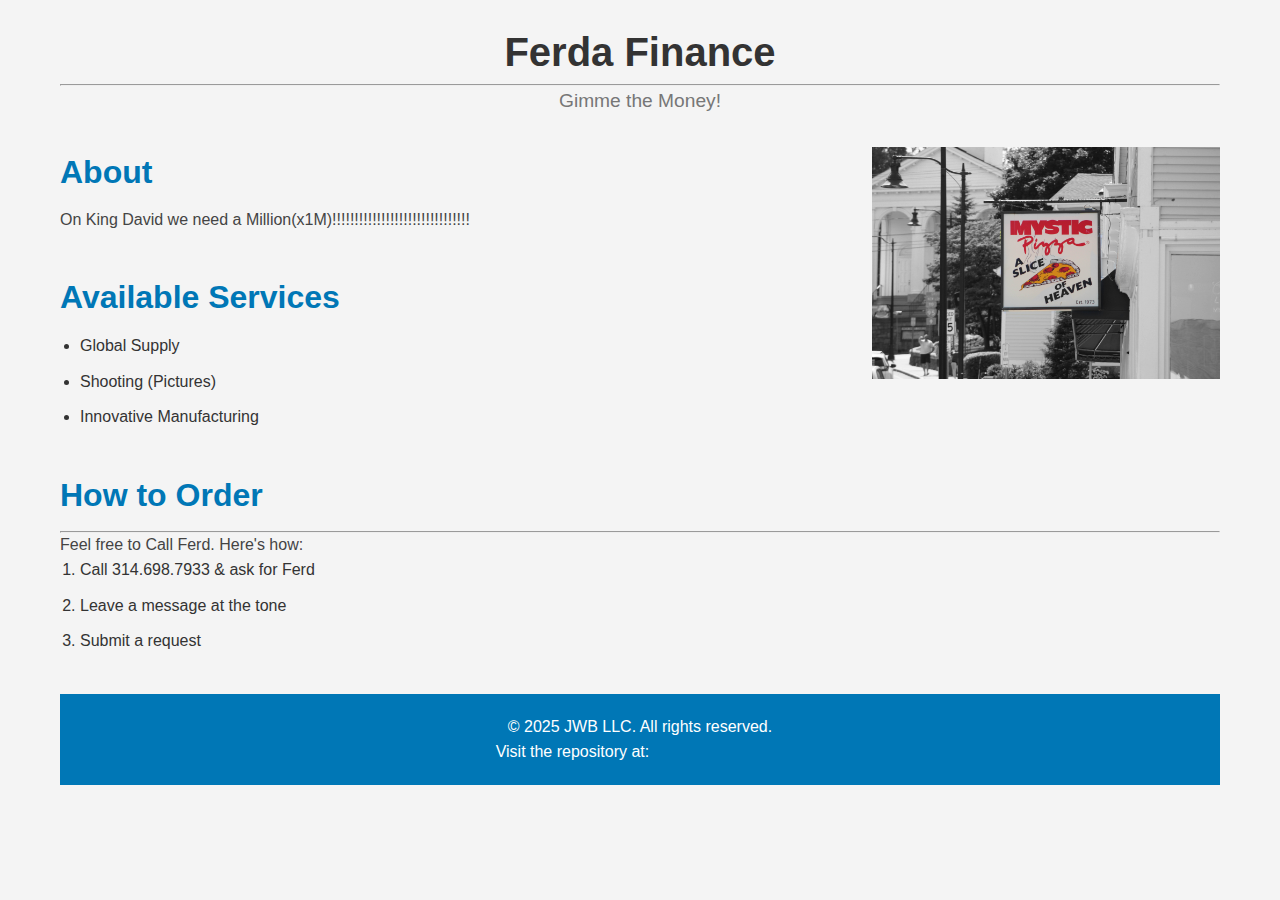
==== index.html @ ebea9f17 "Update index.html" ====
<!DOCTYPE html>
<html lang="en">
<head>
    <meta charset="UTF-8">
    <meta name="viewport" content="width=device-width, initial-scale=1.0">
    <meta name="description" content="Ferda Finance">
    <title>Ferda's Webpage</title>
    <link rel="stylesheet" href="styles.css"> <!-- Add your stylesheet link if any -->
</head>
<body>
    <header>
        <h1>Ferda Finance</h1><hr>
        <p>Gimme the Money!</p>
    </header>

<img src="Mystic Pizza - EDITED.jpg" alt="Mystic Pizza" style="width: 30%; height: auto; float: right;">

    <section id="about">
        <h2>About</h2>
        <p>On King David we need a Million(x1M)!!!!!!!!!!!!!!!!!!!!!!!!!!!!!!!</p>
    </section>

    <section id="services">
        <h2>Available Services</h2>
        <ul>
            <li>Global Supply</li>
            <li>Shooting (Pictures)</li>
            <li>Innovative Manufacturing</li>
        </ul>
    </section>

    <section id="How to Order">
        <h2>How to Order</h2><hr>
        <p>Feel free to Call Ferd. Here's how:</p>
        <ol>
            <li>Call 314.698.7933 & ask for Ferd</li>
            <li>Leave a message at the tone</li>
            <li>Submit a request</li>
        </ol>
    </section>
    
    <footer>
        <p>&copy; 2025 JWB LLC. All rights reserved.</p>
        <p>Visit the repository at: <a href="https://github.com/PissTech/Ferda-Finance">GitHub Repository</a></p>
    </footer>
</body>
</html>
---- styles.css ----
* {
    margin: 0;
    padding: 0;
    box-sizing: border-box;
}

/* Body Styling */
body {
    font-family: 'Arial', sans-serif;
    line-height: 1.6;
    background-color: #f4f4f4;
    color: #333;
    padding: 20px;
    max-width: 1200px;
    margin: 0 auto;
}

/* Header Styling */
header {
    text-align: center;
    margin-bottom: 30px;
}

header h1 {
    font-size: 2.5rem;
    color: #333;
}

header p {
    font-size: 1.2rem;
    color: #777;
}

/* Section Styling */
section {
    margin-bottom: 40px;
}

section h2 {
    font-size: 2rem;
    margin-bottom: 10px;
    color: #0077b6;
}

section p {
    font-size: 1rem;
    color: #444;
    line-height: 1.5;
}

/* List Styling */
ul, ol {
    margin-left: 20px;
}

ul li, ol li {
    margin-bottom: 10px;
}

/* Links Styling */
a {
    color: #0077b6;
    text-decoration: none;
}

a:hover {
    text-decoration: underline;
}

/* Footer Styling */
footer {
    text-align: center;
    padding: 20px;
    background-color: #0077b6;
    color: white;
    margin-top: 40px;
}

footer p {
    font-size: 1rem;
}

/* Responsive Design */
@media screen and (max-width: 768px) {
    body {
        padding: 10px;
    }

    header h1 {
        font-size: 2rem;
    }

    section h2 {
        font-size: 1.5rem;
    }

    footer p {
        font-size: 0.9rem;
    }
}
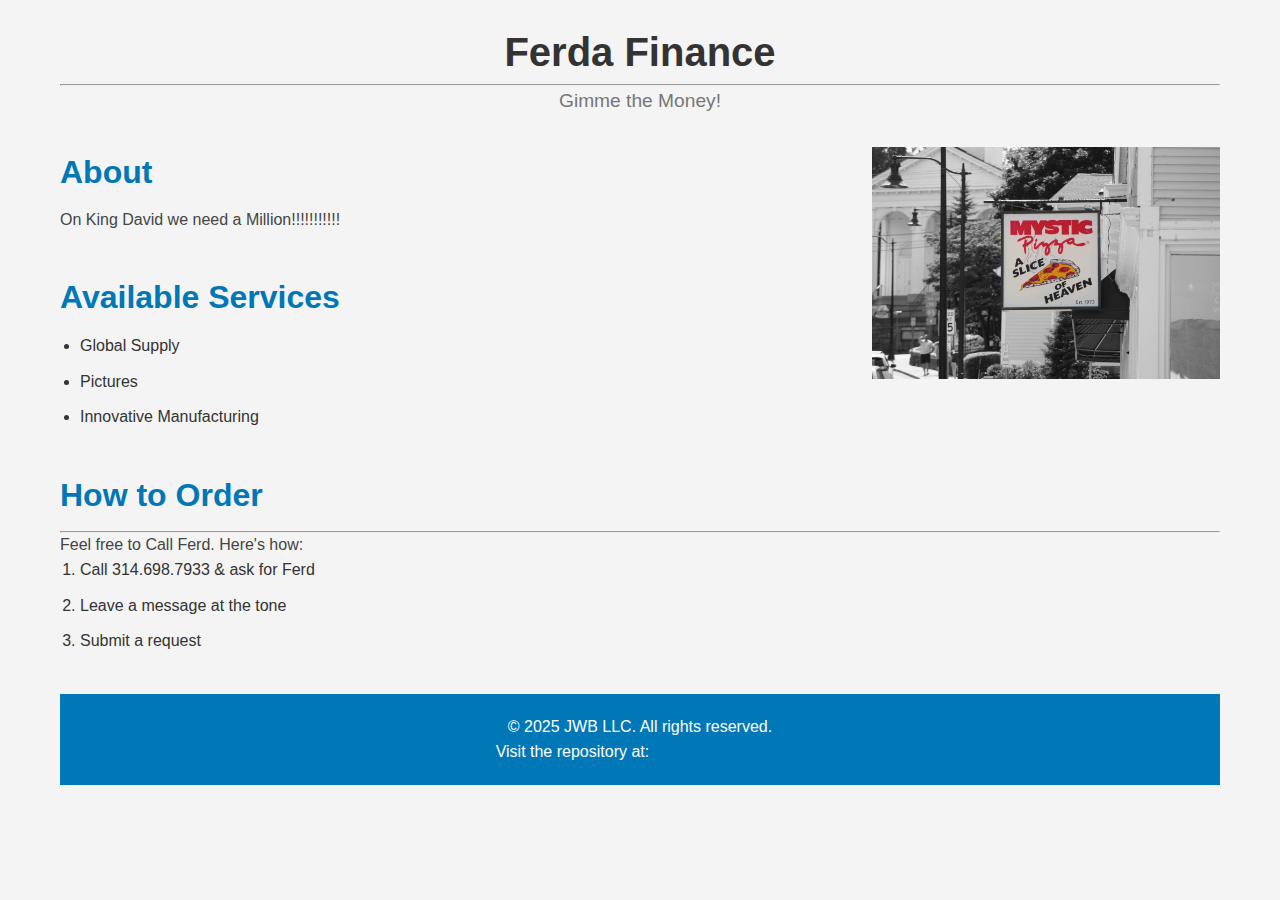
==== commit 843bed8b: "Update index.html" ====
--- a/index.html
+++ b/index.html
@@ -17,14 +17,14 @@
 
     <section id="about">
         <h2>About</h2>
-        <p>On King David we need a Million(x1M)!!!!!!!!!!!!!!!!!!!!!!!!!!!!!!!</p>
+        <p>On King David we need a Million!!!!!!!!!!!</p>
     </section>
 
     <section id="services">
         <h2>Available Services</h2>
         <ul>
             <li>Global Supply</li>
-            <li>Shooting (Pictures)</li>
+            <li>Pictures</li>
             <li>Innovative Manufacturing</li>
         </ul>
     </section>
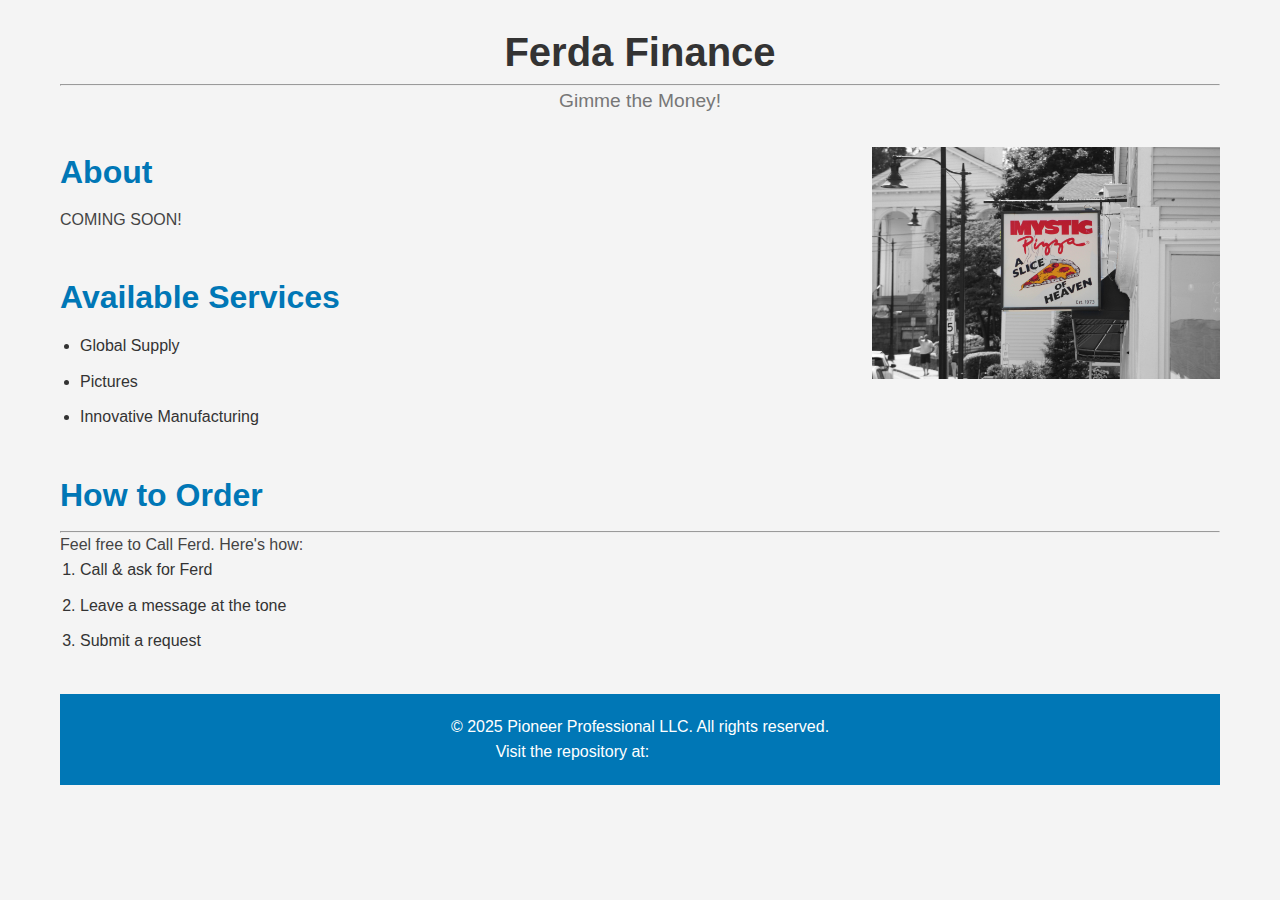
==== commit f5e4bcf2: "Update index.html" ====
--- a/index.html
+++ b/index.html
@@ -17,7 +17,7 @@
 
     <section id="about">
         <h2>About</h2>
-        <p>On King David we need a Million!!!!!!!!!!!</p>
+        <p>COMING SOON!</p>
     </section>
 
     <section id="services">
@@ -33,14 +33,14 @@
         <h2>How to Order</h2><hr>
         <p>Feel free to Call Ferd. Here's how:</p>
         <ol>
-            <li>Call 314.698.7933 & ask for Ferd</li>
+            <li>Call & ask for Ferd</li>
             <li>Leave a message at the tone</li>
             <li>Submit a request</li>
         </ol>
     </section>
     
     <footer>
-        <p>&copy; 2025 JWB LLC. All rights reserved.</p>
+        <p>&copy; 2025 Pioneer Professional LLC. All rights reserved.</p>
         <p>Visit the repository at: <a href="https://github.com/PissTech/Ferda-Finance">GitHub Repository</a></p>
     </footer>
 </body>
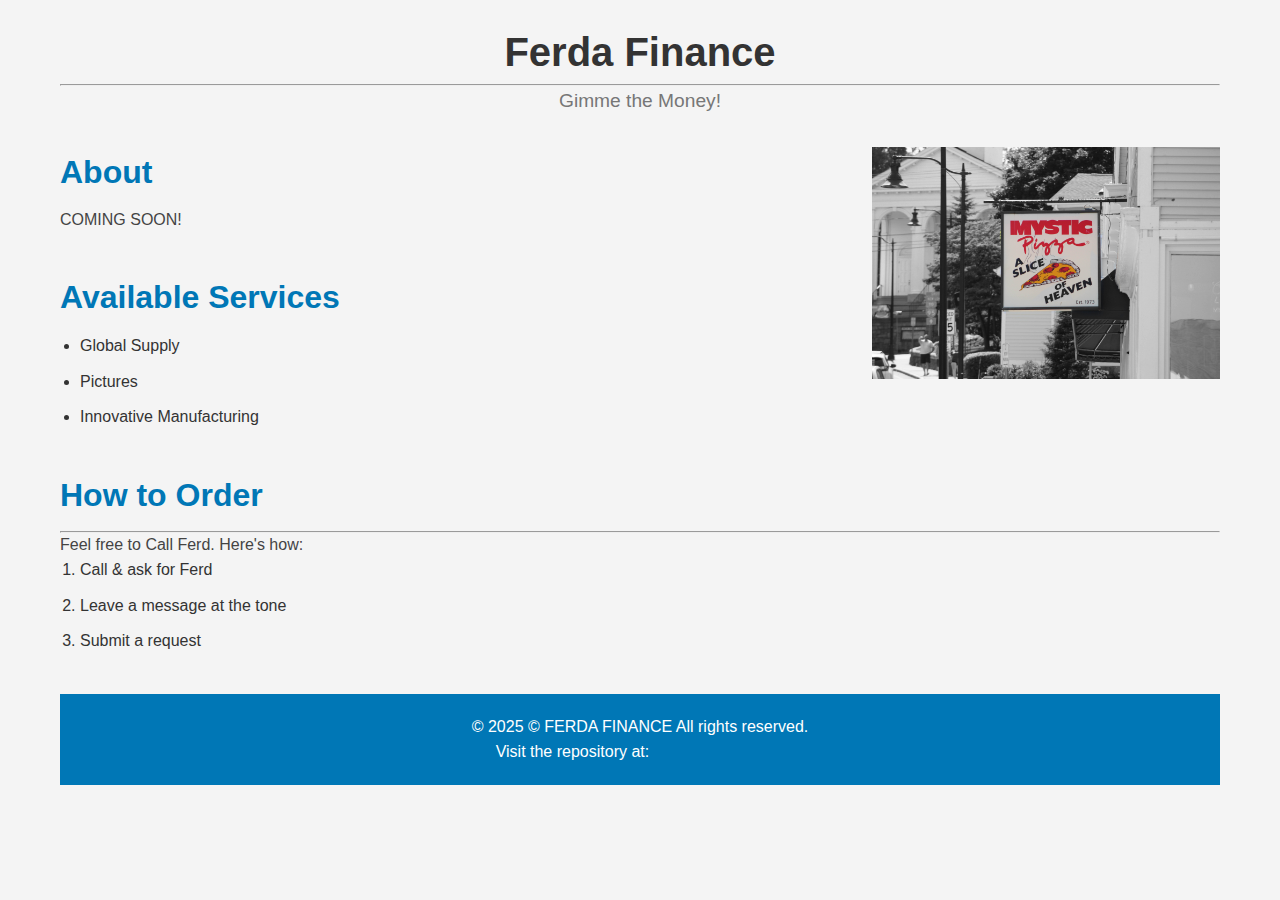
==== commit b8b94ac8: "Update index.html" ====
--- a/index.html
+++ b/index.html
@@ -40,7 +40,7 @@
     </section>
     
     <footer>
-        <p>&copy; 2025 Pioneer Professional LLC. All rights reserved.</p>
+        <p>&copy; 2025 © FERDA FINANCE All rights reserved.</p>
         <p>Visit the repository at: <a href="https://github.com/PissTech/Ferda-Finance">GitHub Repository</a></p>
     </footer>
 </body>
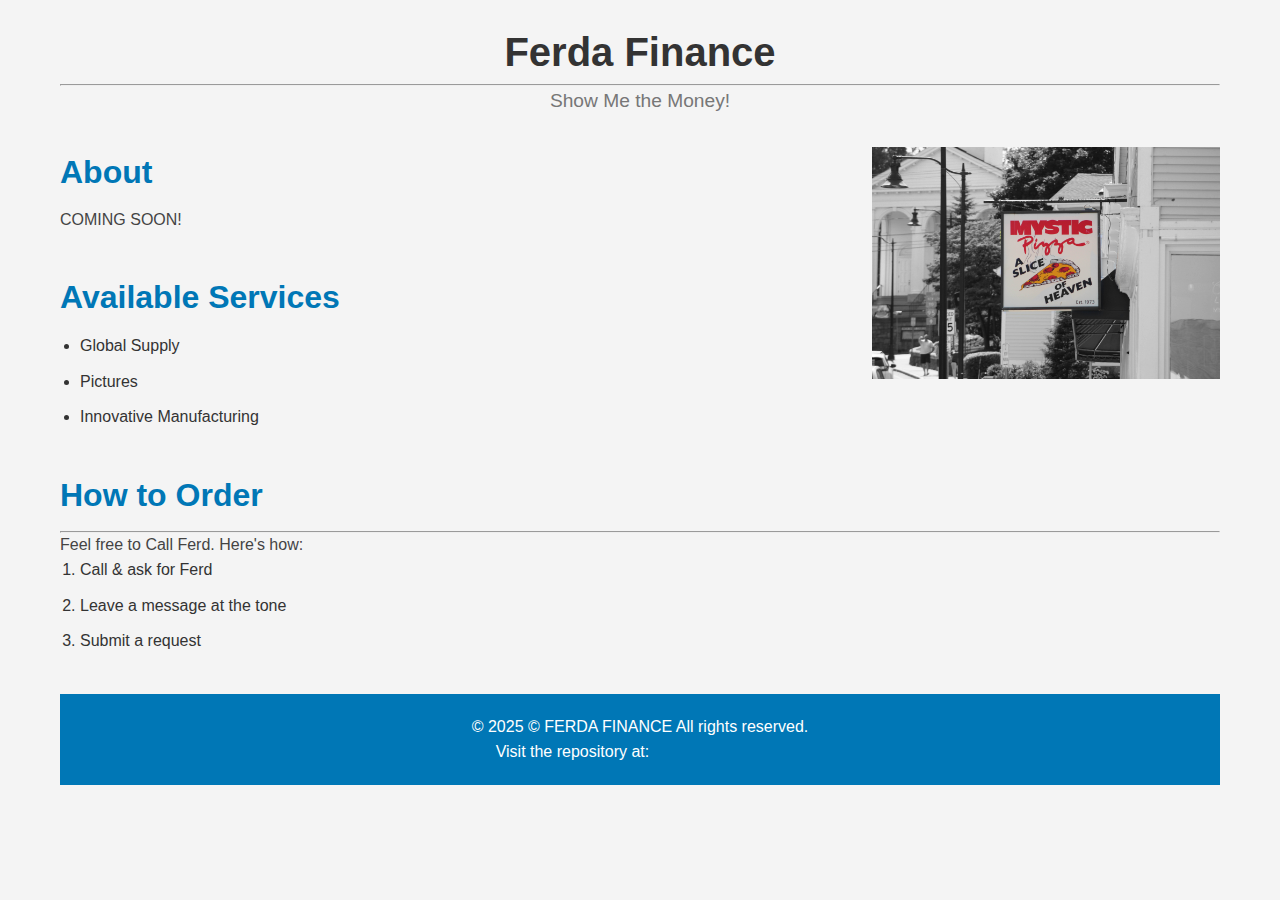
==== commit 8c9570af: "Update index.html" ====
--- a/index.html
+++ b/index.html
@@ -10,7 +10,7 @@
 <body>
     <header>
         <h1>Ferda Finance</h1><hr>
-        <p>Gimme the Money!</p>
+        <p>Show Me the Money!</p>
     </header>
 
 <img src="Mystic Pizza - EDITED.jpg" alt="Mystic Pizza" style="width: 30%; height: auto; float: right;">
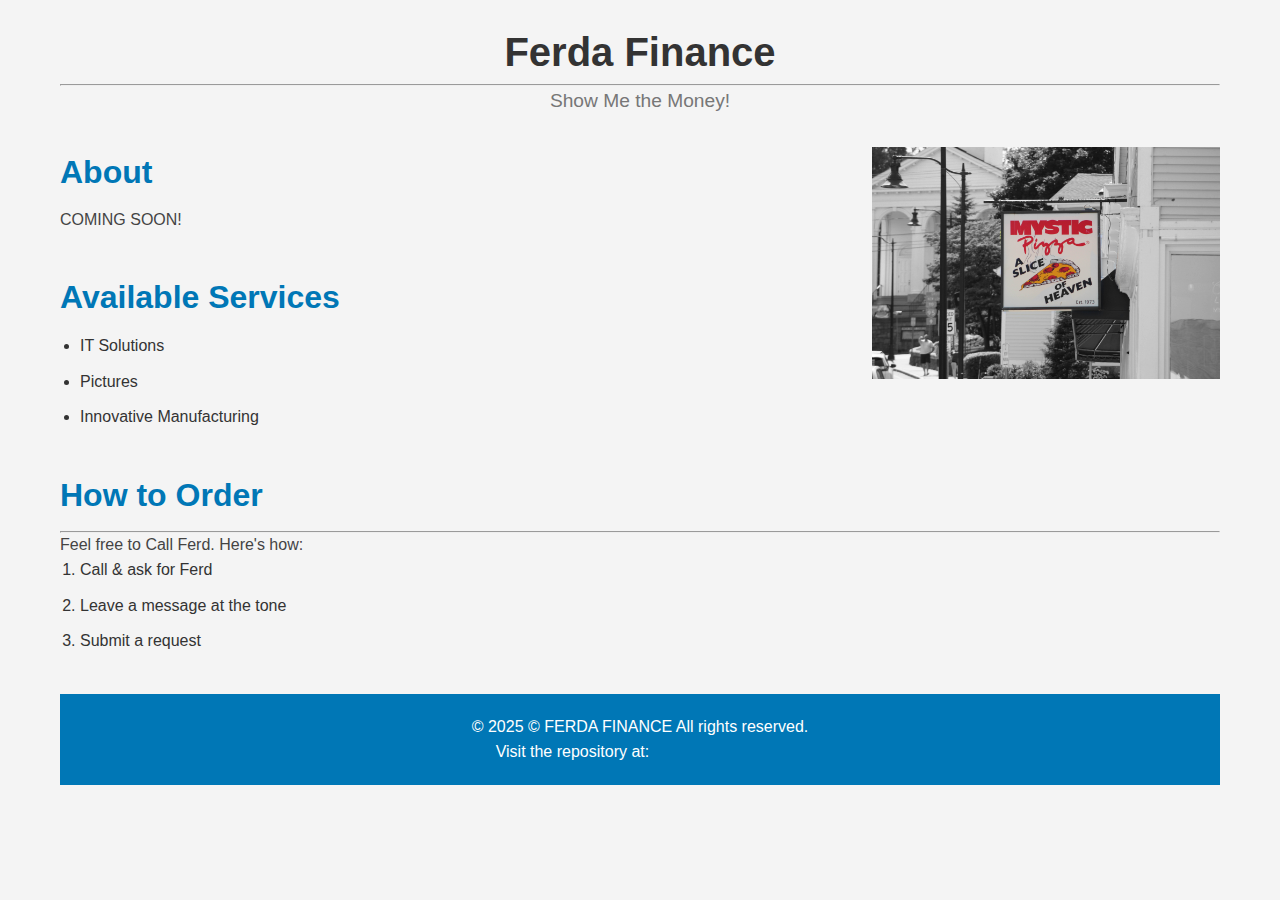
==== commit 2049f488: "Update index.html" ====
--- a/index.html
+++ b/index.html
@@ -23,7 +23,7 @@
     <section id="services">
         <h2>Available Services</h2>
         <ul>
-            <li>Global Supply</li>
+            <li>IT Solutions</li>
             <li>Pictures</li>
             <li>Innovative Manufacturing</li>
         </ul>
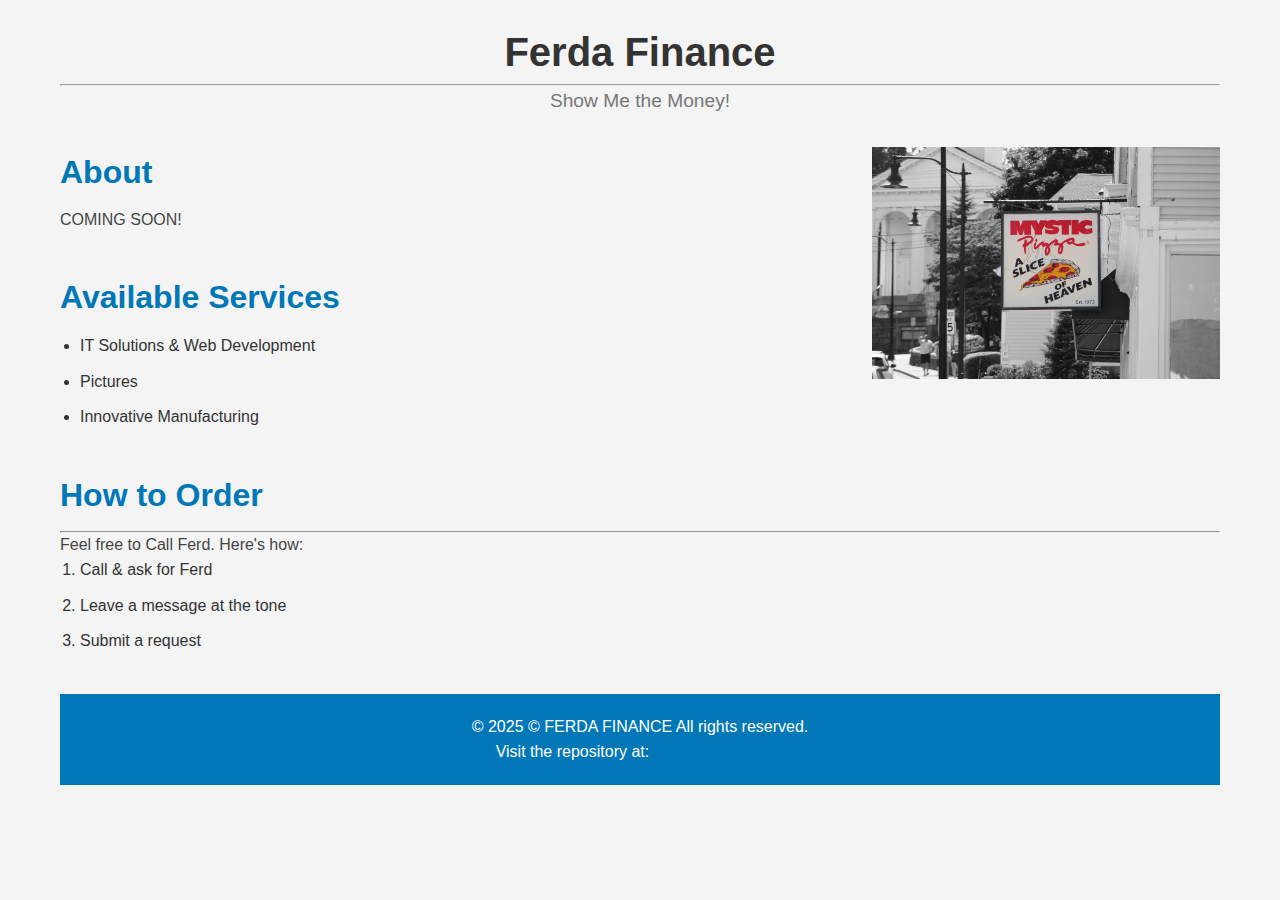
==== commit 67fb552c: "Update index.html" ====
--- a/index.html
+++ b/index.html
@@ -23,7 +23,7 @@
     <section id="services">
         <h2>Available Services</h2>
         <ul>
-            <li>IT Solutions</li>
+            <li>IT Solutions & Web Development</li>
             <li>Pictures</li>
             <li>Innovative Manufacturing</li>
         </ul>
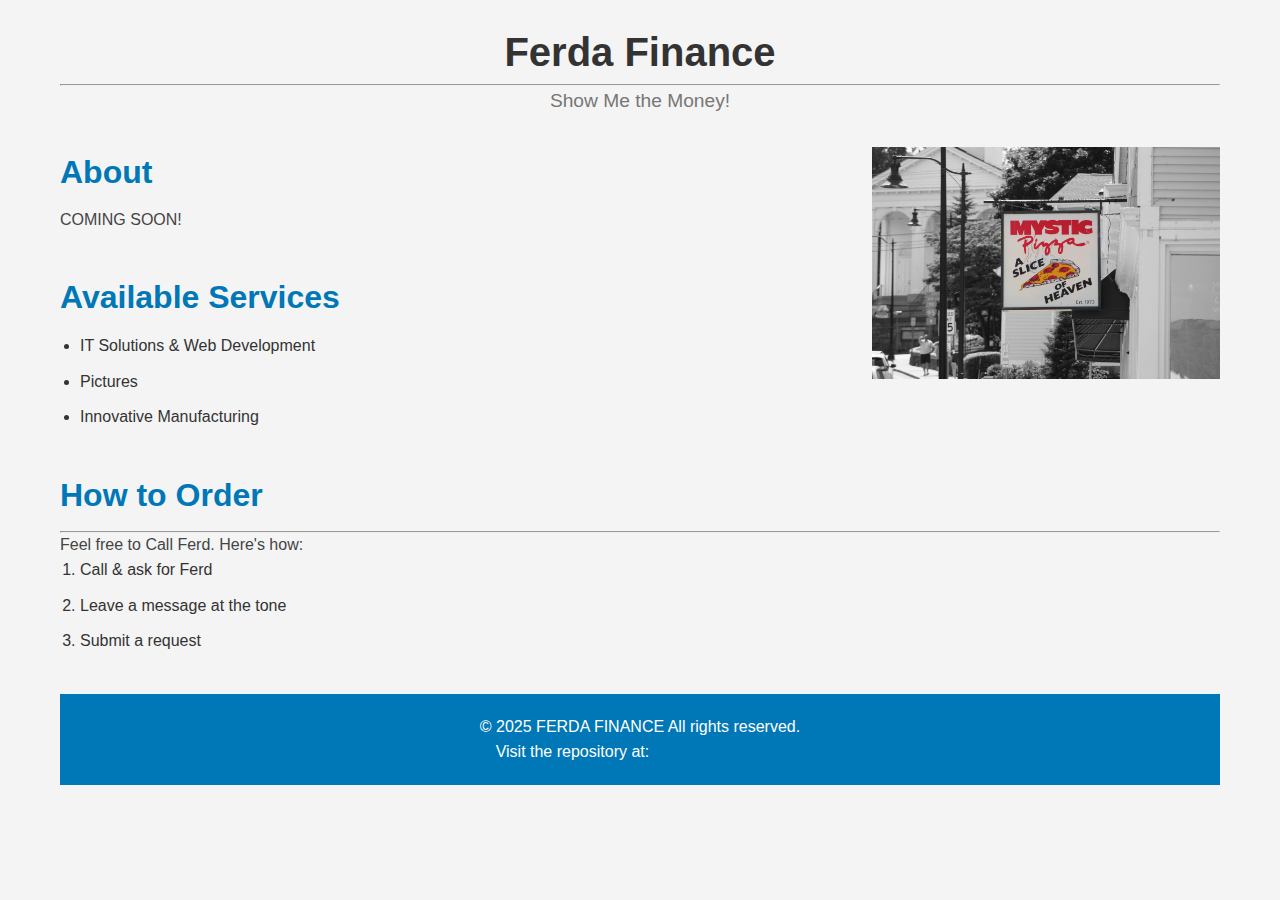
==== commit 0edcc0fc: "Update index.html" ====
--- a/index.html
+++ b/index.html
@@ -40,7 +40,7 @@
     </section>
     
     <footer>
-        <p>&copy; 2025 © FERDA FINANCE All rights reserved.</p>
+        <p>&copy; 2025 FERDA FINANCE All rights reserved.</p>
         <p>Visit the repository at: <a href="https://github.com/PissTech/Ferda-Finance">GitHub Repository</a></p>
     </footer>
 </body>
